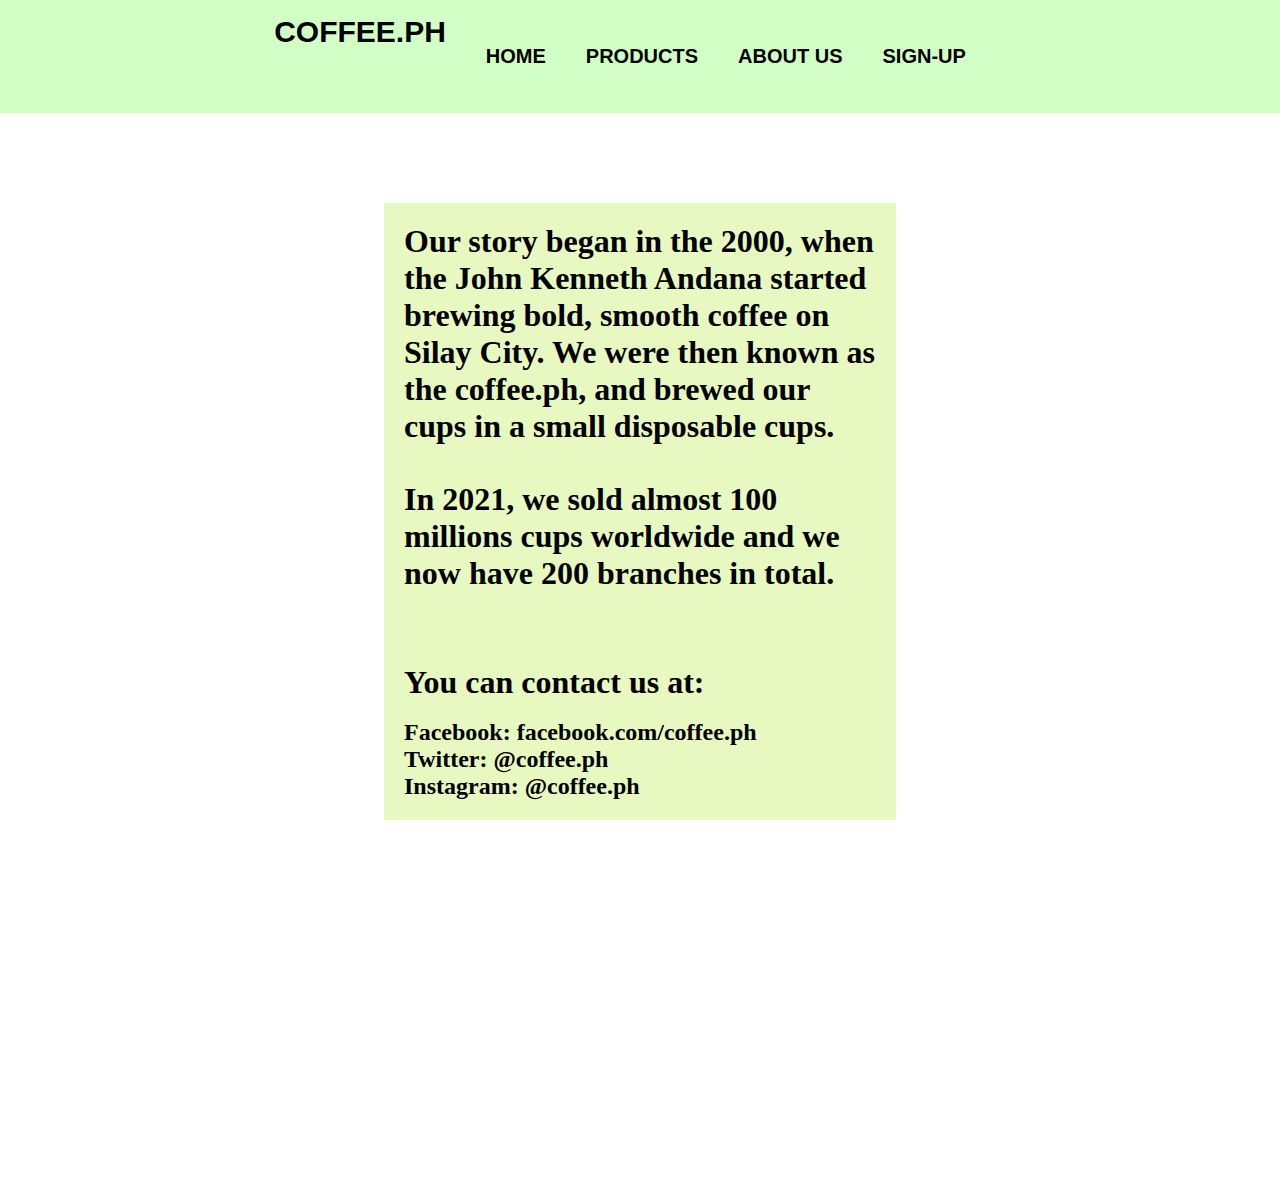
==== about.html @ 30a2f9a2 "Add files via upload" ====
<html>
    <head>
        <meta charset="UTF-8">
        <title></title>
        <link rel="stylesheet" href="index.css">
    </head>
    <body>
        <nav>
            <h2>coffee.ph</h2>
            <ul class="hyperlinks">
                <li><a href="index.html">Home</a></li>
                <li><a href="services.html">Products</a></li>
                <li><a href="about.html">About us</menu></a></li>
                <li><a href="gallery.html">Sign-up</a></li>
            </ul>
        </nav>
        <div class="about-us">
            <h1>Our story began in the 2000, when the John Kenneth Andana started brewing bold, smooth coffee on Silay City. We were then known as the coffee.ph, and brewed our cups in a small disposable cups.</h1>
            <br>
            <br>
            <h1>In 2021, we sold almost 100 millions cups worldwide and we now have 200 branches in total.</h1>
            <br>
            <br>
            <br>
            <br>
            <h1>You can contact us at:</h1>
            <br>
            <h2>Facebook: facebook.com/coffee.ph</h2>
            <h2>Twitter: @coffee.ph</h2>
            <h2>Instagram: @coffee.ph</h2>
        </div>
    </body>
</html>
---- index.css ----
* {
    margin: 0;
    padding: 0;
}

nav {
    background: #D1FFC6;
    font-size: 15px;
    font-family: Arial;
    text-transform: uppercase;
    font-weight: bold;
}

nav, ul {
    list-style: none;
    display: flex;
    justify-content: center;
}

nav, ul, li {
    padding: 15px 20px;
}

nav, ul, li, a {
    text-decoration: none;
    color: black;
    width: block;
    text-align: center;
}

nav, ul, li, a:hover {
    font-size: 20px;
    transition: 0.6ms;
}
li:hover, a:hover {
    background: black;
    color: whitesmoke;
}

.home-cff {
    margin-top: 4%;
    width: 700px;
    height: 500px;
    margin-left: 30px;
}

.photo-text {
    position: absolute;
    bottom: 300px;
    right: 250px;
    color: black;
    background-color: #E8F8C1;
    padding: 20px;
  }

.photo-text2 {
        position: absolute;
        top: 140%;
        left: 30%;
        transform: translate(-50%, -50%);
        background-color: #E8F8C1;
        padding: 20px;
}

.home-cff2 {
    width: 750px;
    height: 100%;
    margin-top: 40;
    margin-left: 50%;
}

.about-us {
    margin: 30%;
    margin-top: 7%;
    font-weight: 25px;
    background-color: #E8F8C1;
    padding: 20px;
}

.coffeeice, .mug, .milk, .beans {
    width: 400px;
    height: 400px;
}

.grid-box {
    padding: 20px;
    background-color: #E8F8C1;
    width: 100%;
}

.text-service {
    position: absolute;
    margin-left: 30%;
    margin-top: -15%;
}

.sign-box {
    position: absolute;
    top: 30%;
    left: 38%;
    text-align: center;
    padding: 100px;
    background-color: #E8F8C1;
    height: 200px;
}
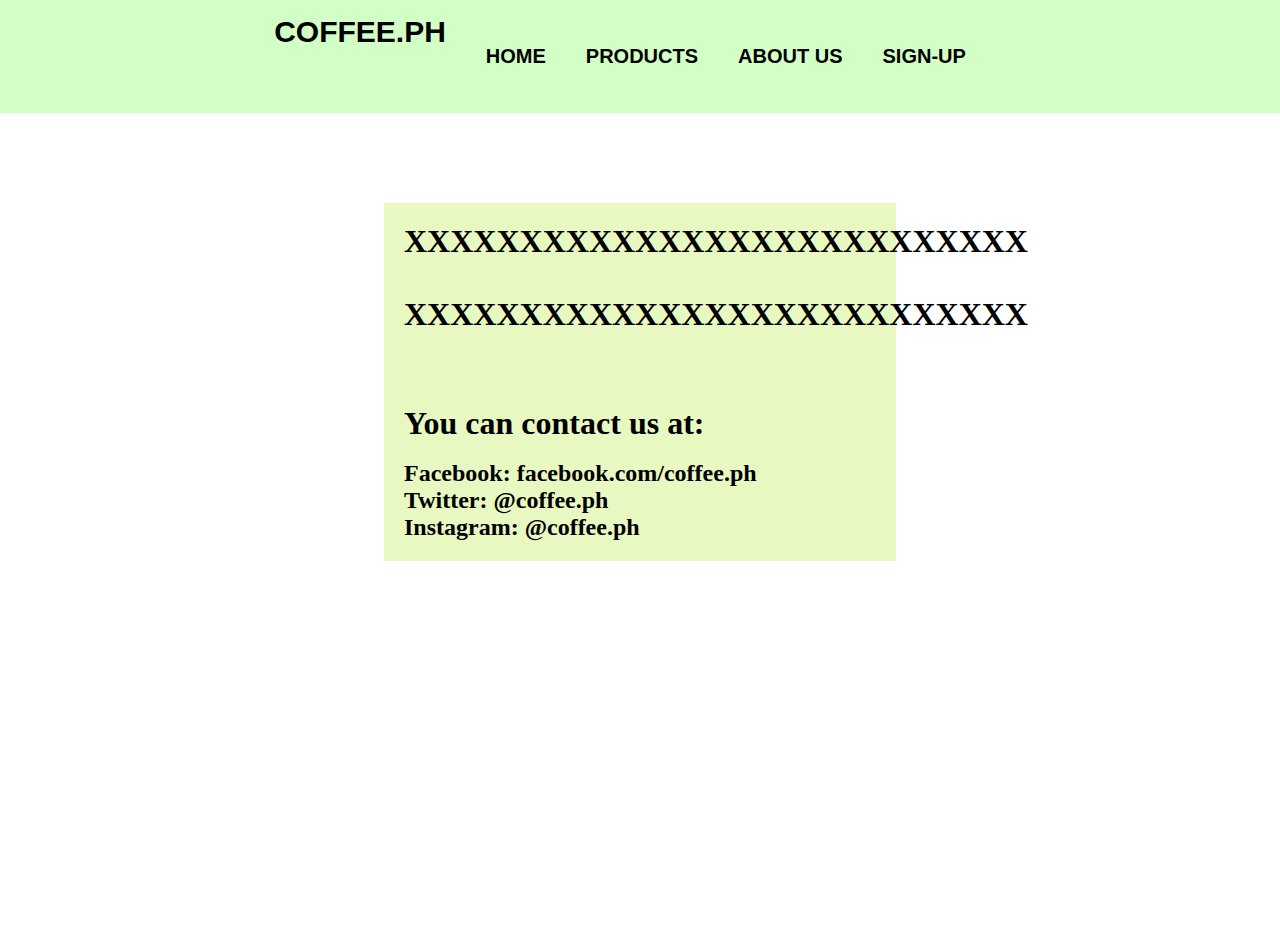
==== commit 48fcc30e: "Update about.html" ====
--- a/about.html
+++ b/about.html
@@ -15,10 +15,10 @@
             </ul>
         </nav>
         <div class="about-us">
-            <h1>Our story began in the 2000, when the John Kenneth Andana started brewing bold, smooth coffee on Silay City. We were then known as the coffee.ph, and brewed our cups in a small disposable cups.</h1>
+            <h1>XXXXXXXXXXXXXXXXXXXXXXXXXXX</h1>
             <br>
             <br>
-            <h1>In 2021, we sold almost 100 millions cups worldwide and we now have 200 branches in total.</h1>
+            <h1>XXXXXXXXXXXXXXXXXXXXXXXXXXX</h1>
             <br>
             <br>
             <br>
@@ -30,4 +30,4 @@
             <h2>Instagram: @coffee.ph</h2>
         </div>
     </body>
-</html>+</html>
